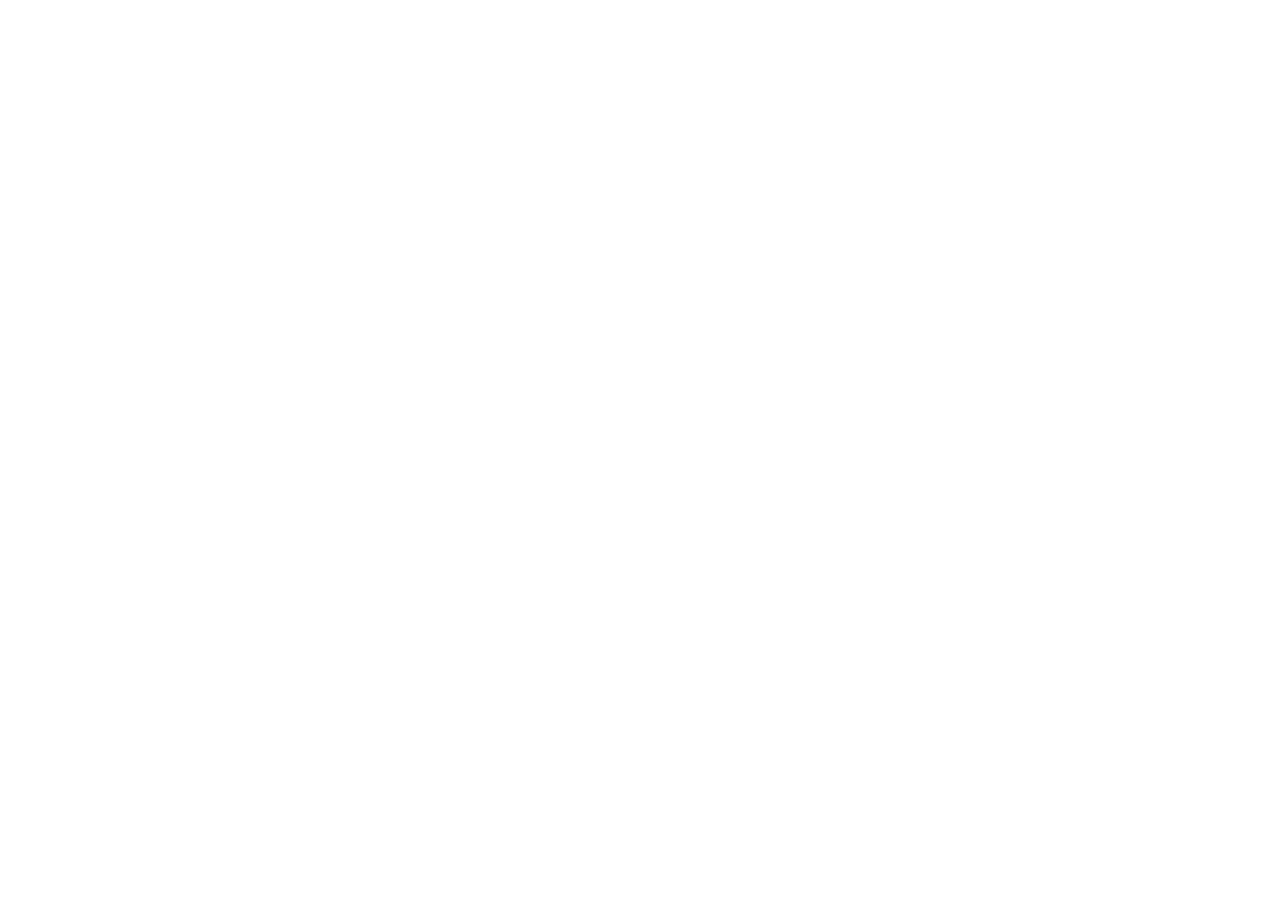
==== index.html @ 83a202c9 "first commit" ====
<!DOCTYPE html>
<html lang="en">
<head>
    <meta charset="UTF-8">
    <meta name="viewport" content="width=device-width, initial-scale=1.0">
    <title>Document</title>
</head>
<body>
    
</body>
</html>
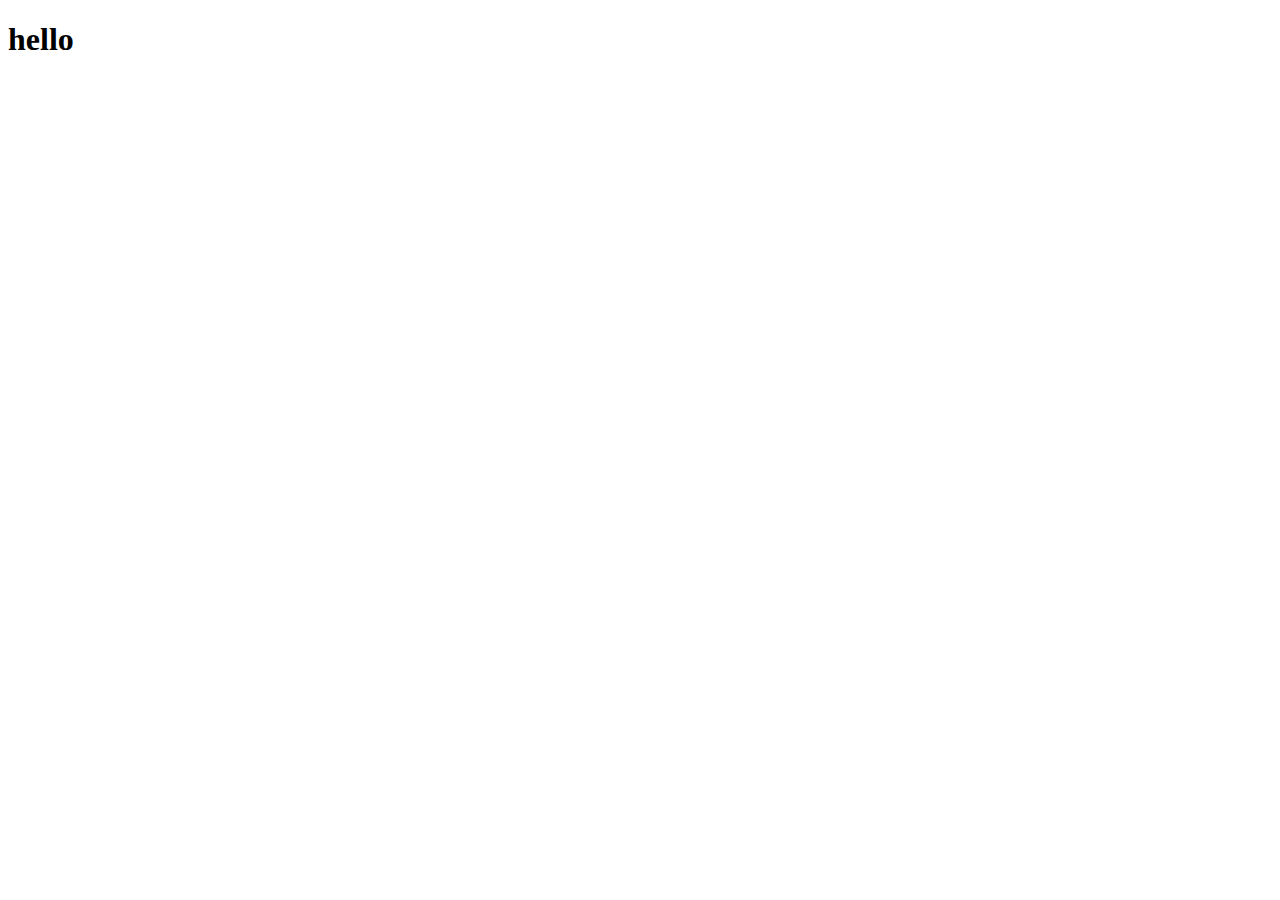
==== commit eca5adcf: "try 1" ====
--- a/index.html
+++ b/index.html
@@ -6,6 +6,6 @@
     <title>Document</title>
 </head>
 <body>
-    
+    <h1>hello</h1>
 </body>
 </html>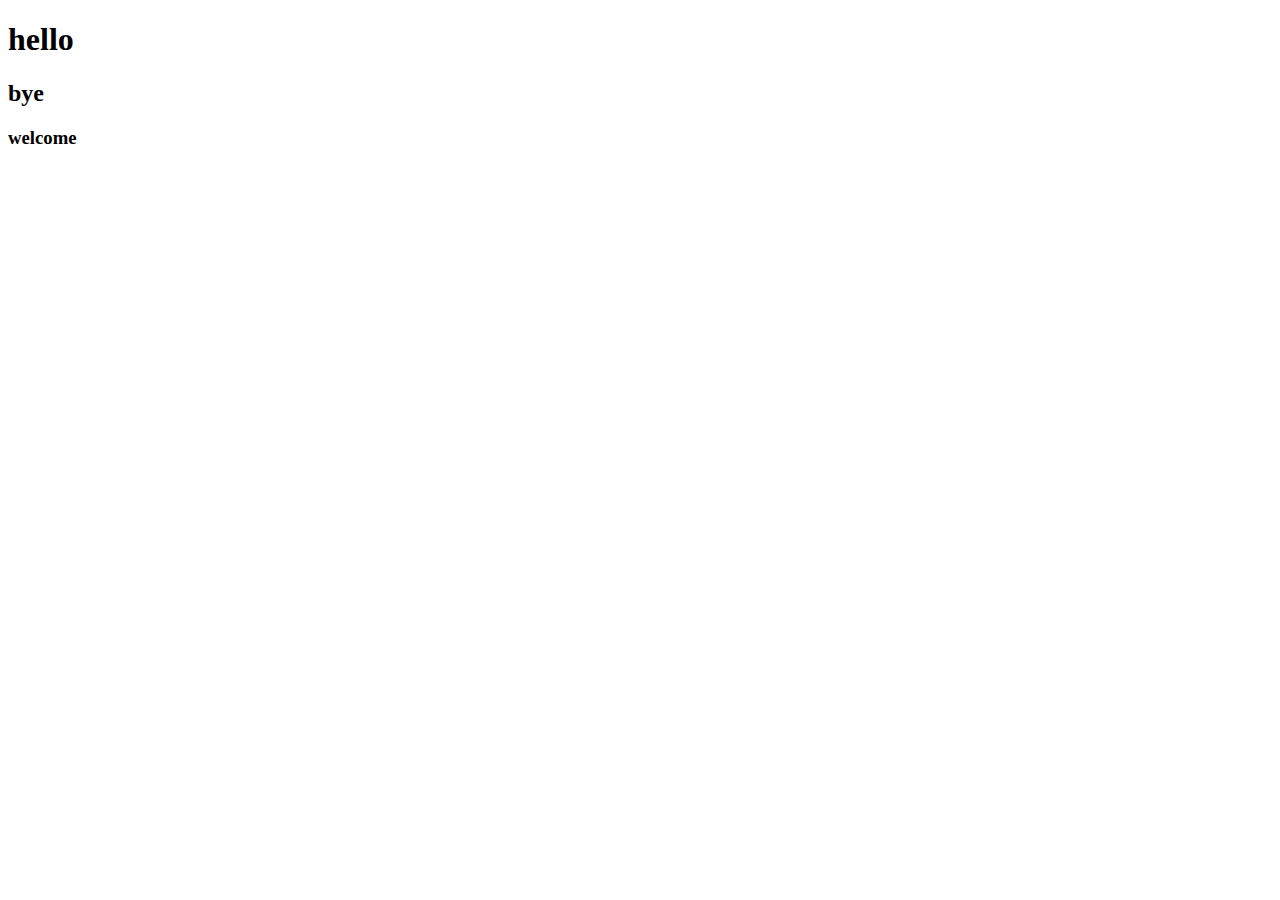
==== commit b468c07b: "done" ====
--- a/index.html
+++ b/index.html
@@ -7,5 +7,7 @@
 </head>
 <body>
     <h1>hello</h1>
+    <h2>bye</h2>
+    <h3>welcome</h3>
 </body>
 </html>